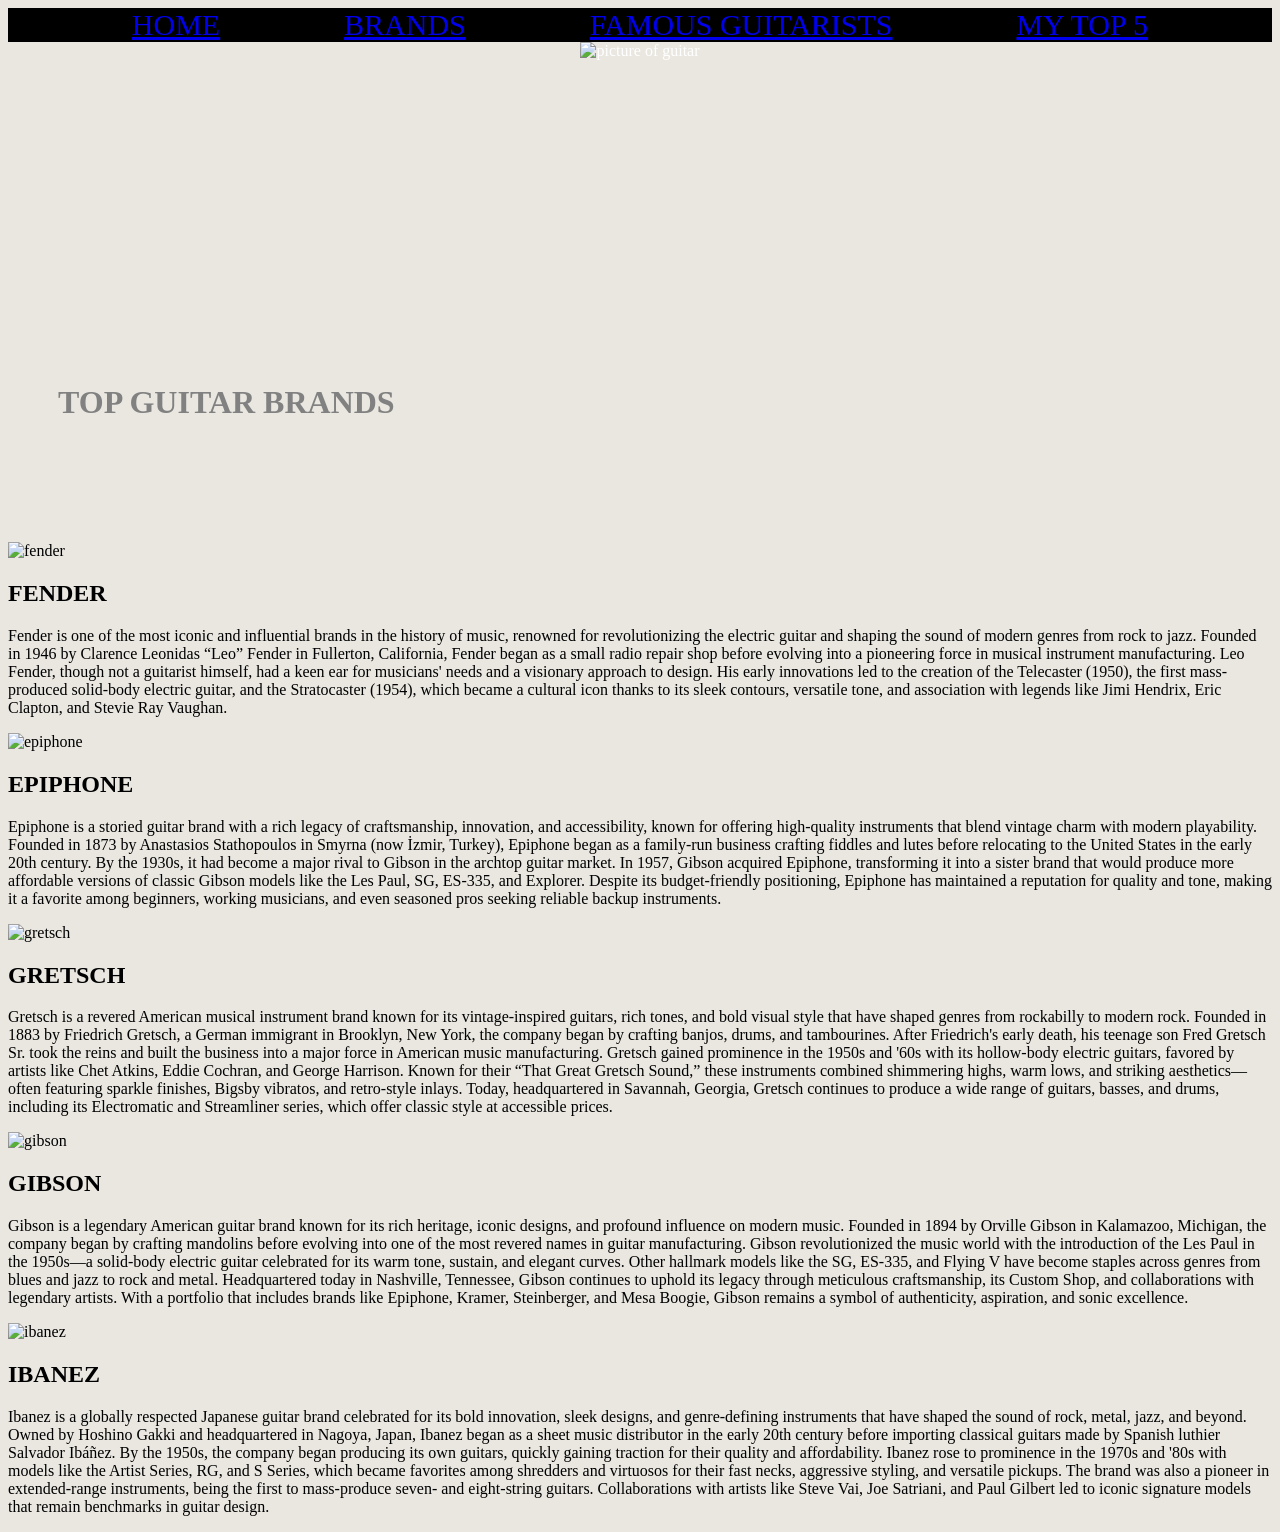
==== brands.html @ f1692a4c "fixed issue" ====
<!DOCTYPE html>
<html lang="en">
<head>
    <meta charset="UTF-8">
    <meta name="viewport" content="width=device-width, initial-scale=1.0">
    <title>Document</title>
    <link rel="stylesheet" href="styles.css">
    <script src="https://cdn.jsdelivr.net/npm/@tailwindcss/browser@4"></script>
</head>
<body>
    <div>
        <nav class="container">
            <a class="nav" href="index.html"> HOME </a>
            <a class="nav" href="brands.html"> BRANDS </a>
            <a class="nav" href="guitarists.html"> FAMOUS GUITARISTS </a>
            <a class="nav" href="top-5.html"> MY TOP 5 </a>
        </nav>
    </div>
    <div class="banner">
        <img src="https://copilot.microsoft.com/th/id/BCO.f2023f51-5a90-49ee-9195-81f41d886c5c.png" alt="picture of guitar">
        <h1 class="header-text">Top Guitar Brands</h1>
    </div>    
    <div class="grid grid-cols-2 md:grid-cols-5 gap-6 p-6">
       <div class="flex flex-col items-center bg-white rounded-lg shadow-md p-4 hover:scale-105 transition-transform">
            <img class="w-35 h-35 object-contain" src="https://media.licdn.com/dms/image/v2/C560BAQF5Bux_dR0aTw/company-logo_200_200/company-logo_200_200/0/1649791299686/fender_musical_instruments_logo?e=2147483647&v=beta&t=w4T0CEGsfPkHkLWTssJg5VxhF0OSaWCWxbGF4VmpjtY" alt="fender">
            <h2 class="text-lg font-semibold text-gray-800 p-4">FENDER</h2>
            <p>Fender is one of the most iconic and influential brands in the history of music, renowned for revolutionizing the electric guitar and shaping the sound of modern genres from rock to jazz. 
               Founded in 1946 by Clarence Leonidas “Leo” Fender in Fullerton, California, Fender began as a small radio repair shop before evolving into a pioneering force in musical instrument manufacturing. 
               Leo Fender, though not a guitarist himself, had a keen ear for musicians' needs and a visionary approach to design. 
               His early innovations led to the creation of the Telecaster (1950), the first mass-produced solid-body electric guitar, and the Stratocaster (1954), which became a cultural icon thanks to its sleek contours, versatile tone, and association with legends like Jimi Hendrix, Eric Clapton, and Stevie Ray Vaughan.</p>
        </div>
        <div class="flex flex-col items-center bg-white rounded-lg shadow-md p-4 hover:scale-105 transition-transform">
            <img class="w-35 h-35 object-contain" src="https://encrypted-tbn0.gstatic.com/images?q=tbn:ANd9GcRzfNwasWlet3SogJLDal-Zx59D78CwQ5AfaA&s" alt="epiphone">
            <h2 class="text-lg font-semibold text-gray-800 p-4">EPIPHONE</h2>
            <p>Epiphone is a storied guitar brand with a rich legacy of craftsmanship, innovation, and accessibility, known for offering high-quality instruments that blend vintage charm with modern playability.
               Founded in 1873 by Anastasios Stathopoulos in Smyrna (now İzmir, Turkey), Epiphone began as a family-run business crafting fiddles and lutes before relocating to the United States in the early 20th century. 
               By the 1930s, it had become a major rival to Gibson in the archtop guitar market. In 1957, Gibson acquired Epiphone, transforming it into a sister brand that would produce more affordable versions of classic Gibson models like the Les Paul, SG, ES-335, and Explorer. 
               Despite its budget-friendly positioning, Epiphone has maintained a reputation for quality and tone, making it a favorite among beginners, working musicians, and even seasoned pros seeking reliable backup instruments.</p>
        </div>
        <div class="flex flex-col items-center bg-white rounded-lg shadow-md p-4 hover:scale-105 transition-transform">
            <img class="w-35 h-35 object-contain" src="https://cdn-images.threadless.com/~tms/tpremium/products/599505/shirt-1528461490-ea01a7440cbaa0361e1e9a034a938137.png?v=3&d=[base64]&f=mp" alt="gretsch">
            <h2 class="text-lg font-semibold text-gray-800 p-4">GRETSCH</h2>
            <p>Gretsch is a revered American musical instrument brand known for its vintage-inspired guitars, rich tones, and bold visual style that have shaped genres from rockabilly to modern rock.
               Founded in 1883 by Friedrich Gretsch, a German immigrant in Brooklyn, New York, the company began by crafting banjos, drums, and tambourines. 
               After Friedrich's early death, his teenage son Fred Gretsch Sr. took the reins and built the business into a major force in American music manufacturing. 
               Gretsch gained prominence in the 1950s and '60s with its hollow-body electric guitars, favored by artists like Chet Atkins, Eddie Cochran, and George Harrison. 
               Known for their “That Great Gretsch Sound,” these instruments combined shimmering highs, warm lows, and striking aesthetics—often featuring sparkle finishes, Bigsby vibratos, and retro-style inlays. 
               Today, headquartered in Savannah, Georgia, Gretsch continues to produce a wide range of guitars, basses, and drums, including its Electromatic and Streamliner series, which offer classic style at accessible prices.</p>
        </div>
        <div class="flex flex-col items-center bg-white rounded-lg shadow-md p-4 hover:scale-105 transition-transform">
            <img class="w-35 h-35 object-contain" src="https://encrypted-tbn0.gstatic.com/images?q=tbn:ANd9GcRBJI8-c6HQM7p79fkS3ApwHQk1jQq0CRimxg&s" alt="gibson">
            <h2 class="text-lg font-semibold text-gray-800 p-4">GIBSON</h2>
            <p>Gibson is a legendary American guitar brand known for its rich heritage, iconic designs, and profound influence on modern music.
               Founded in 1894 by Orville Gibson in Kalamazoo, Michigan, the company began by crafting mandolins before evolving into one of the most revered names in guitar manufacturing. 
               Gibson revolutionized the music world with the introduction of the Les Paul in the 1950s—a solid-body electric guitar celebrated for its warm tone, sustain, and elegant curves. 
               Other hallmark models like the SG, ES-335, and Flying V have become staples across genres from blues and jazz to rock and metal. Headquartered today in Nashville, Tennessee, Gibson continues to uphold its legacy through meticulous craftsmanship, its Custom Shop, and collaborations with legendary artists.
               With a portfolio that includes brands like Epiphone, Kramer, Steinberger, and Mesa Boogie, Gibson remains a symbol of authenticity, aspiration, and sonic excellence.</p>
        </div>
        <div class="flex flex-col items-center bg-white rounded-lg shadow-md p-4 hover:scale-105 transition-transform">
            <img class="w-35 h-35 object-contain" src="https://pbs.twimg.com/profile_images/601495533732114432/z9kXEU2i_400x400.png" alt="ibanez">
            <h2 class="text-lg font-semibold text-gray-800 p-4">IBANEZ</h2>
            <p>Ibanez is a globally respected Japanese guitar brand celebrated for its bold innovation, sleek designs, and genre-defining instruments that have shaped the sound of rock, metal, jazz, and beyond.
               Owned by Hoshino Gakki and headquartered in Nagoya, Japan, Ibanez began as a sheet music distributor in the early 20th century before importing classical guitars made by Spanish luthier Salvador Ibáñez. 
               By the 1950s, the company began producing its own guitars, quickly gaining traction for their quality and affordability. 
               Ibanez rose to prominence in the 1970s and '80s with models like the Artist Series, RG, and S Series, which became favorites among shredders and virtuosos for their fast necks, aggressive styling, and versatile pickups. 
               The brand was also a pioneer in extended-range instruments, being the first to mass-produce seven- and eight-string guitars. 
               Collaborations with artists like Steve Vai, Joe Satriani, and Paul Gilbert led to iconic signature models that remain benchmarks in guitar design.</p>
        </div>
    </div>

</body>
</html>
---- styles.css ----
.container {
    display: flex;
    flex-direction: row;
    justify-content: space-evenly;
    font-size: 30px;
    flex-flow: wrap;
    background-color: #000000;
    color: #818181;
    max-width: 100%;
    
}

body {
    background-color: #e9e7e0;
}

a:hover {
  color: #ffffff;
  transform: scale(1.05);
}

.banner {
  width: 100%;
  height: 500px;
  overflow: hidden;
  position: relative;
  color: white;
  text-align: center;
}

.banner img {
  width: 100%;
  height: 100%;
  object-fit: cover;
}

.header-text {
  position: absolute;
  color: #818181;
  bottom: 100px;
  left: 50px;
  font-size: 32px;
  font-weight: bold;
  text-transform: uppercase;
}

.links {
  display: flex;
  flex-direction: row;
  justify-content: space-evenly;
  flex-wrap: wrap;
}

.pic {
  padding: 10px;
  border-radius: 20%;
  max-width: 80%;
  width: 500px
}

.caption {
  display: flex;
  flex-direction: row;
  justify-content: space-evenly;
  flex-wrap: wrap;
  font-size: 20px;
}

.brands {
  max-width: 50%;
  width: 400px;
}

.brand-position {
  display: flex;
  flex-direction: column-reverse;
  justify-content: space-evenly;
  flex-wrap: wrap;
}
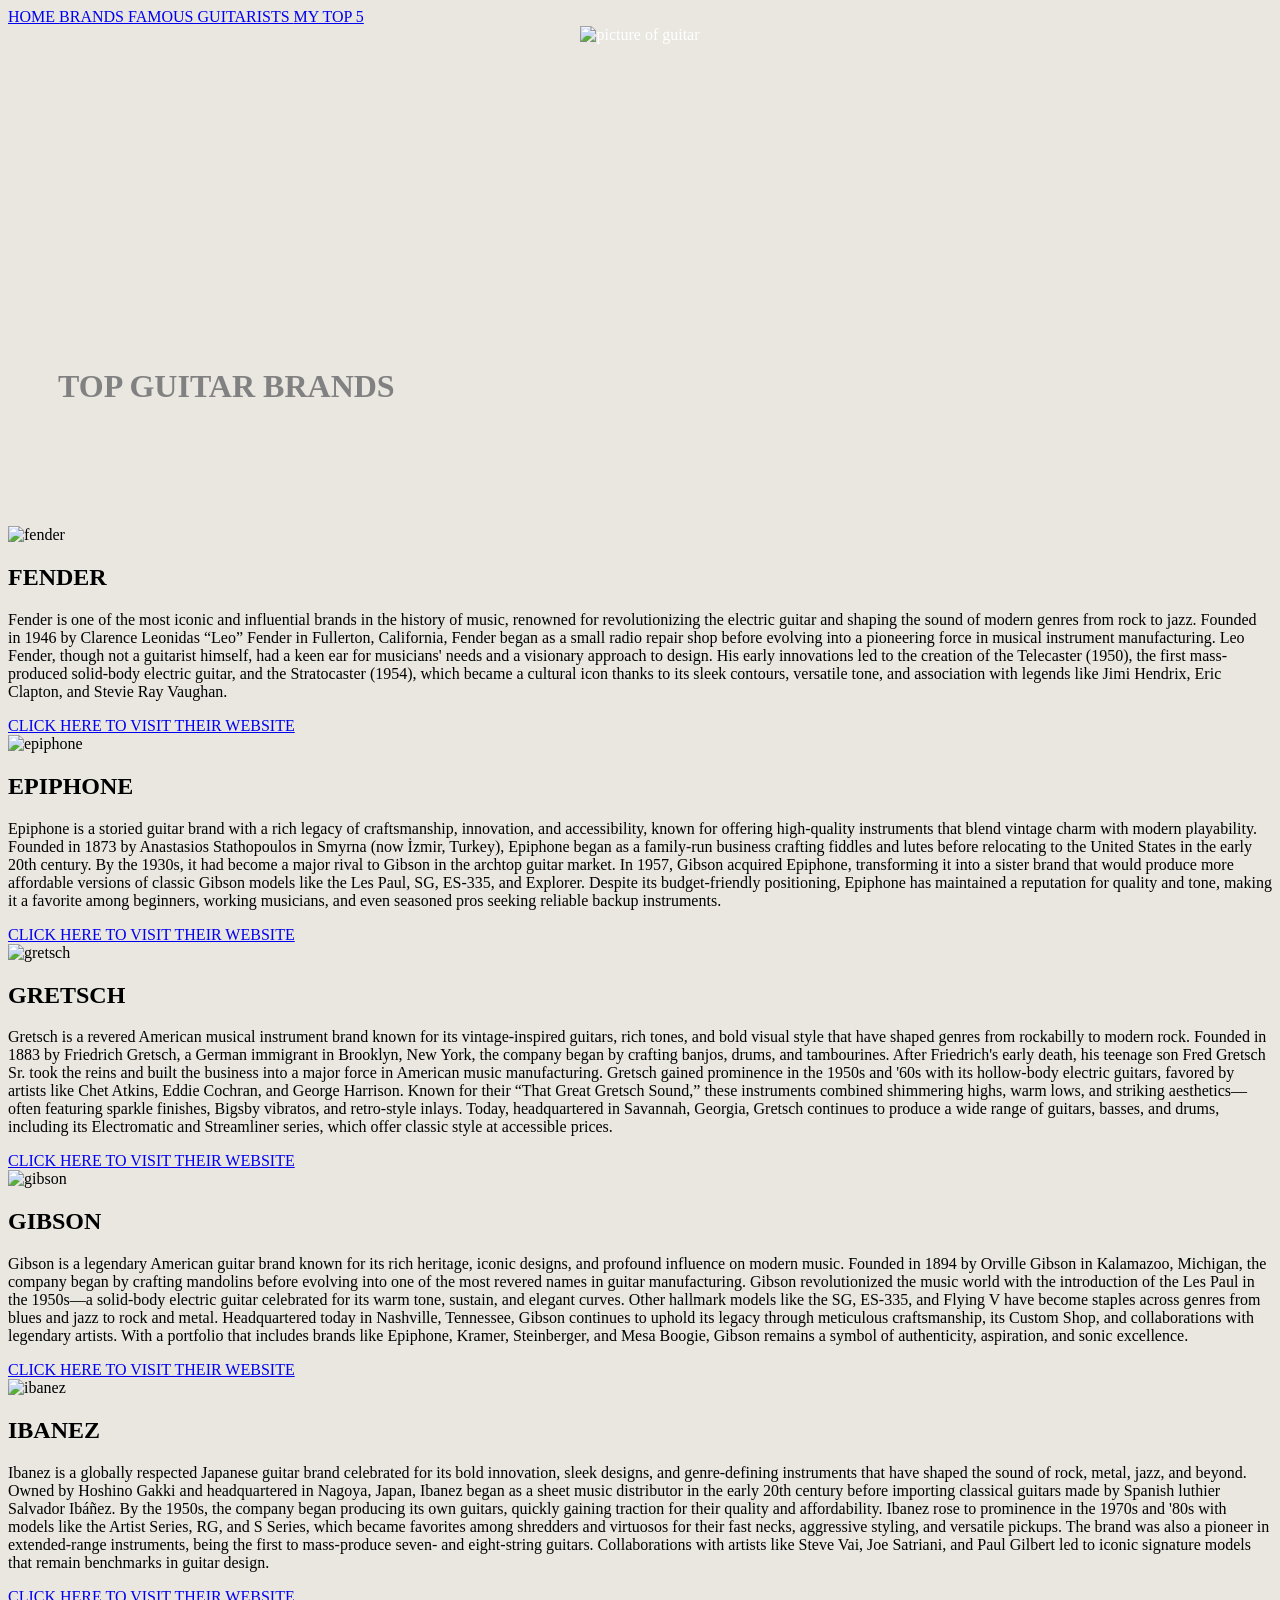
==== commit 6804e060: "tailwind" ====
--- a/brands.html
+++ b/brands.html
@@ -9,35 +9,37 @@
 </head>
 <body>
     <div>
-        <nav class="container">
-            <a class="nav" href="index.html"> HOME </a>
-            <a class="nav" href="brands.html"> BRANDS </a>
-            <a class="nav" href="guitarists.html"> FAMOUS GUITARISTS </a>
-            <a class="nav" href="top-5.html"> MY TOP 5 </a>
+        <nav class="flex flex-row justify-evenly flex-wrap text-[30px] bg-black text-[#818181] max-w-full">
+            <a class="hover:text-white hover:scale-105 transition-transform" href="index.html"> HOME </a>
+            <a class="hover:text-white hover:scale-105 transition-transform" href="brands.html"> BRANDS </a>
+            <a class="hover:text-white hover:scale-105 transition-transform" href="guitarists.html"> FAMOUS GUITARISTS </a>
+            <a class="hover:text-white hover:scale-105 transition-transform" href="top-5.html"> MY TOP 5 </a>
         </nav>
     </div>
     <div class="banner">
         <img src="https://copilot.microsoft.com/th/id/BCO.f2023f51-5a90-49ee-9195-81f41d886c5c.png" alt="picture of guitar">
         <h1 class="header-text">Top Guitar Brands</h1>
     </div>    
-    <div class="grid grid-cols-2 md:grid-cols-5 gap-6 p-6">
-       <div class="flex flex-col items-center bg-white rounded-lg shadow-md p-4 hover:scale-105 transition-transform">
+    <div class="grid grid-cols-1 md:grid-cols-5 gap-6 p-6">
+       <div class="flex flex-col items-center bg-white rounded-lg shadow-md shadow-indigo-500/50 p-4 hover:scale-105 transition-transform">
             <img class="w-35 h-35 object-contain" src="https://media.licdn.com/dms/image/v2/C560BAQF5Bux_dR0aTw/company-logo_200_200/company-logo_200_200/0/1649791299686/fender_musical_instruments_logo?e=2147483647&v=beta&t=w4T0CEGsfPkHkLWTssJg5VxhF0OSaWCWxbGF4VmpjtY" alt="fender">
             <h2 class="text-lg font-semibold text-gray-800 p-4">FENDER</h2>
             <p>Fender is one of the most iconic and influential brands in the history of music, renowned for revolutionizing the electric guitar and shaping the sound of modern genres from rock to jazz. 
                Founded in 1946 by Clarence Leonidas “Leo” Fender in Fullerton, California, Fender began as a small radio repair shop before evolving into a pioneering force in musical instrument manufacturing. 
                Leo Fender, though not a guitarist himself, had a keen ear for musicians' needs and a visionary approach to design. 
                His early innovations led to the creation of the Telecaster (1950), the first mass-produced solid-body electric guitar, and the Stratocaster (1954), which became a cultural icon thanks to its sleek contours, versatile tone, and association with legends like Jimi Hendrix, Eric Clapton, and Stevie Ray Vaughan.</p>
+            <a class="text-center p-4 font-semibold hover:text-indigo-500 hover:scale-105 transition-transform" href="https://uk.fender.com/" alt="fender website">CLICK HERE TO VISIT THEIR WEBSITE</a>
         </div>
-        <div class="flex flex-col items-center bg-white rounded-lg shadow-md p-4 hover:scale-105 transition-transform">
+        <div class="flex flex-col items-center bg-white rounded-lg shadow-md shadow-indigo-500/50 p-4 hover:scale-105 transition-transform">
             <img class="w-35 h-35 object-contain" src="https://encrypted-tbn0.gstatic.com/images?q=tbn:ANd9GcRzfNwasWlet3SogJLDal-Zx59D78CwQ5AfaA&s" alt="epiphone">
             <h2 class="text-lg font-semibold text-gray-800 p-4">EPIPHONE</h2>
             <p>Epiphone is a storied guitar brand with a rich legacy of craftsmanship, innovation, and accessibility, known for offering high-quality instruments that blend vintage charm with modern playability.
                Founded in 1873 by Anastasios Stathopoulos in Smyrna (now İzmir, Turkey), Epiphone began as a family-run business crafting fiddles and lutes before relocating to the United States in the early 20th century. 
                By the 1930s, it had become a major rival to Gibson in the archtop guitar market. In 1957, Gibson acquired Epiphone, transforming it into a sister brand that would produce more affordable versions of classic Gibson models like the Les Paul, SG, ES-335, and Explorer. 
                Despite its budget-friendly positioning, Epiphone has maintained a reputation for quality and tone, making it a favorite among beginners, working musicians, and even seasoned pros seeking reliable backup instruments.</p>
+            <a class="text-center p-4 font-semibold hover:text-indigo-500 hover:scale-105 transition-transform" href="https://www.gibson.com/en-gb/collections/epiphone-original-electric-guitars" alt="epiphone website">CLICK HERE TO VISIT THEIR WEBSITE</a>
         </div>
-        <div class="flex flex-col items-center bg-white rounded-lg shadow-md p-4 hover:scale-105 transition-transform">
+        <div class="flex flex-col items-center bg-white rounded-lg shadow-md shadow-indigo-500/50 p-4 hover:scale-105 transition-transform">
             <img class="w-35 h-35 object-contain" src="https://cdn-images.threadless.com/~tms/tpremium/products/599505/shirt-1528461490-ea01a7440cbaa0361e1e9a034a938137.png?v=3&d=[base64]&f=mp" alt="gretsch">
             <h2 class="text-lg font-semibold text-gray-800 p-4">GRETSCH</h2>
             <p>Gretsch is a revered American musical instrument brand known for its vintage-inspired guitars, rich tones, and bold visual style that have shaped genres from rockabilly to modern rock.
@@ -46,8 +48,9 @@
                Gretsch gained prominence in the 1950s and '60s with its hollow-body electric guitars, favored by artists like Chet Atkins, Eddie Cochran, and George Harrison. 
                Known for their “That Great Gretsch Sound,” these instruments combined shimmering highs, warm lows, and striking aesthetics—often featuring sparkle finishes, Bigsby vibratos, and retro-style inlays. 
                Today, headquartered in Savannah, Georgia, Gretsch continues to produce a wide range of guitars, basses, and drums, including its Electromatic and Streamliner series, which offer classic style at accessible prices.</p>
+            <a class="text-center p-4 font-semibold hover:text-indigo-500 hover:scale-105 transition-transform" href="https://www.gretschguitars.com/" alt="gretsch website">CLICK HERE TO VISIT THEIR WEBSITE</a>
         </div>
-        <div class="flex flex-col items-center bg-white rounded-lg shadow-md p-4 hover:scale-105 transition-transform">
+        <div class="flex flex-col items-center bg-white rounded-lg shadow-md shadow-indigo-500/50 p-4 hover:scale-105 transition-transform">
             <img class="w-35 h-35 object-contain" src="https://encrypted-tbn0.gstatic.com/images?q=tbn:ANd9GcRBJI8-c6HQM7p79fkS3ApwHQk1jQq0CRimxg&s" alt="gibson">
             <h2 class="text-lg font-semibold text-gray-800 p-4">GIBSON</h2>
             <p>Gibson is a legendary American guitar brand known for its rich heritage, iconic designs, and profound influence on modern music.
@@ -55,8 +58,9 @@
                Gibson revolutionized the music world with the introduction of the Les Paul in the 1950s—a solid-body electric guitar celebrated for its warm tone, sustain, and elegant curves. 
                Other hallmark models like the SG, ES-335, and Flying V have become staples across genres from blues and jazz to rock and metal. Headquartered today in Nashville, Tennessee, Gibson continues to uphold its legacy through meticulous craftsmanship, its Custom Shop, and collaborations with legendary artists.
                With a portfolio that includes brands like Epiphone, Kramer, Steinberger, and Mesa Boogie, Gibson remains a symbol of authenticity, aspiration, and sonic excellence.</p>
+            <a class="text-center p-4 font-semibold hover:text-indigo-500 hover:scale-105 transition-transform" href="https://www.gibson.com/en-gb/collections/shop-all-gibson-electric-guitars" alt="gibson website">CLICK HERE TO VISIT THEIR WEBSITE</a>
         </div>
-        <div class="flex flex-col items-center bg-white rounded-lg shadow-md p-4 hover:scale-105 transition-transform">
+        <div class="flex flex-col items-center bg-white rounded-lg shadow-md shadow-indigo-500/50 p-4 hover:scale-105 transition-transform">
             <img class="w-35 h-35 object-contain" src="https://pbs.twimg.com/profile_images/601495533732114432/z9kXEU2i_400x400.png" alt="ibanez">
             <h2 class="text-lg font-semibold text-gray-800 p-4">IBANEZ</h2>
             <p>Ibanez is a globally respected Japanese guitar brand celebrated for its bold innovation, sleek designs, and genre-defining instruments that have shaped the sound of rock, metal, jazz, and beyond.
@@ -65,6 +69,7 @@
                Ibanez rose to prominence in the 1970s and '80s with models like the Artist Series, RG, and S Series, which became favorites among shredders and virtuosos for their fast necks, aggressive styling, and versatile pickups. 
                The brand was also a pioneer in extended-range instruments, being the first to mass-produce seven- and eight-string guitars. 
                Collaborations with artists like Steve Vai, Joe Satriani, and Paul Gilbert led to iconic signature models that remain benchmarks in guitar design.</p>
+            <a class="text-center p-4 font-semibold hover:text-indigo-500 hover:scale-105 transition-transform" href="https://www.ibanez.com/usa/products/category/electric_guitars/" alt="ibanez website">CLICK HERE TO VISIT THEIR WEBSITE</a>
         </div>
     </div>
 
--- a/styles.css
+++ b/styles.css
@@ -1,22 +1,5 @@
-.container {
-    display: flex;
-    flex-direction: row;
-    justify-content: space-evenly;
-    font-size: 30px;
-    flex-flow: wrap;
-    background-color: #000000;
-    color: #818181;
-    max-width: 100%;
-    
-}
-
 body {
     background-color: #e9e7e0;
-}
-
-a:hover {
-  color: #ffffff;
-  transform: scale(1.05);
 }
 
 .banner {
@@ -42,38 +25,4 @@
   font-size: 32px;
   font-weight: bold;
   text-transform: uppercase;
-}
-
-.links {
-  display: flex;
-  flex-direction: row;
-  justify-content: space-evenly;
-  flex-wrap: wrap;
-}
-
-.pic {
-  padding: 10px;
-  border-radius: 20%;
-  max-width: 80%;
-  width: 500px
-}
-
-.caption {
-  display: flex;
-  flex-direction: row;
-  justify-content: space-evenly;
-  flex-wrap: wrap;
-  font-size: 20px;
-}
-
-.brands {
-  max-width: 50%;
-  width: 400px;
-}
-
-.brand-position {
-  display: flex;
-  flex-direction: column-reverse;
-  justify-content: space-evenly;
-  flex-wrap: wrap;
 }
